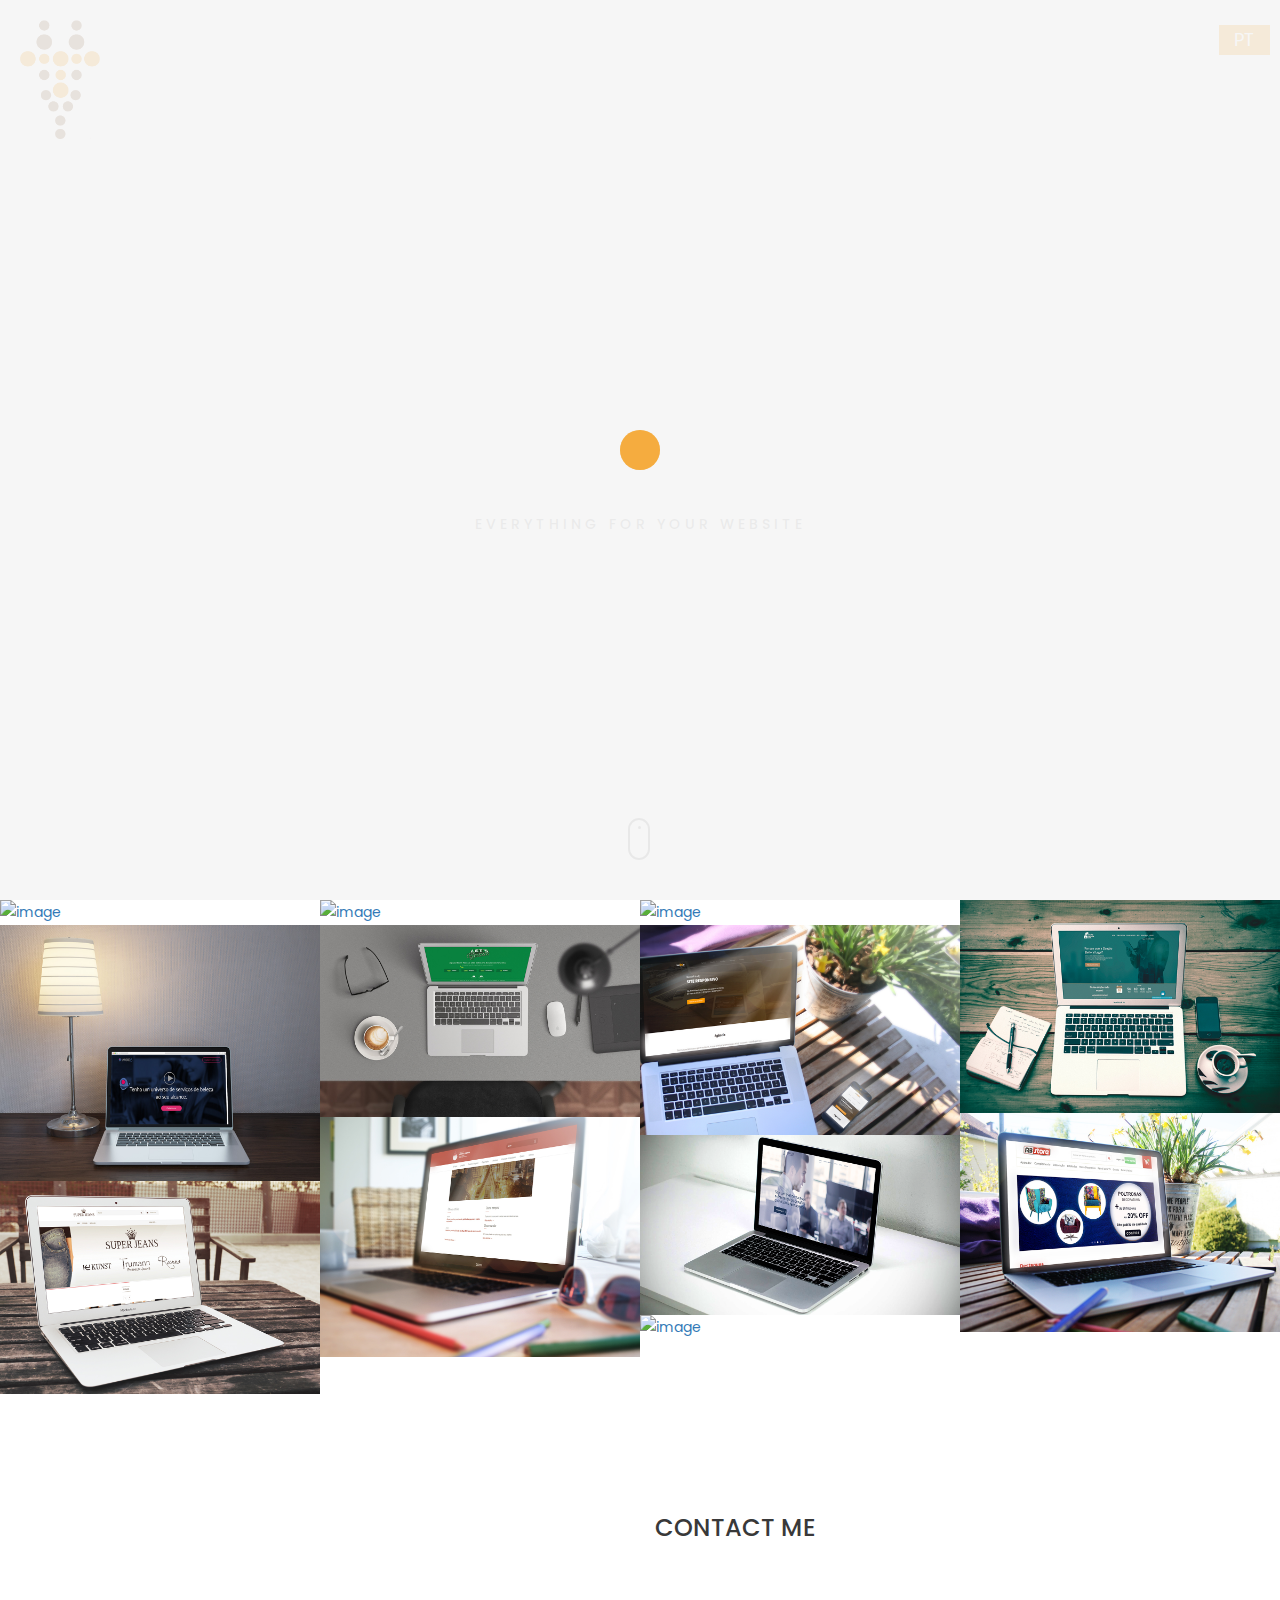
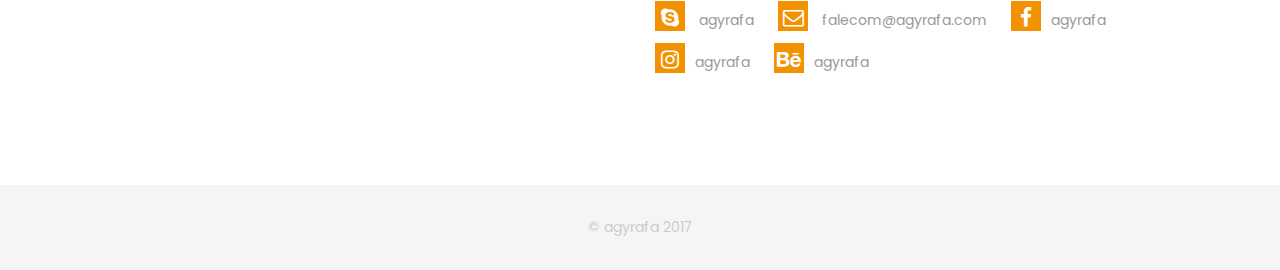
==== index.html @ a7c6eb03 "new template" ====
<!DOCTYPE html>
<html lang="en">

<head>
    <meta charset="utf-8">
    <meta http-equiv="X-UA-Compatible" content="IE=edge">
    <meta name="viewport" content="width=device-width, initial-scale=1">
    <!-- The above 3 meta tags *must* come first in the head; any other head content must come *after* these tags -->
    <title>Agyrafa Web Freelancer</title>
    <meta name="description" content="Trabalhei em agências digitais e fábricas de software pela região sul do país. E, em 2016, decidi me ocupar integralmente, como desenvolvedor web freelancer (front-end e back-end)."/>
    <meta name="keywords" content="web design, web development, freelancer, jobs, agências de publicidade, desenvolvedor front-end freelancer, front-end, css, html, css3, html5, back-end, javascript, jquery"/>
    <link rel="icon" href="img/logo_empresa.png" type="image/x-icon">

    <!-- Bootstrap -->
    <link href="css/bootstrap.min.css" rel="stylesheet">
    <link href="ionicons/css/font-awesome.min.css" rel="stylesheet">

    <!-- main css -->
    <link href="css/style.css" rel="stylesheet">


    <!-- modernizr -->
    <script src="js/modernizr.js"></script>

    <!-- HTML5 shim and Respond.js for IE8 support of HTML5 elements and media queries -->
    <!-- WARNING: Respond.js doesn't work if you view the page via file:// -->
    <!--[if lt IE 9]>
      <script src="https://oss.maxcdn.com/html5shiv/3.7.2/html5shiv.min.js"></script>
      <script src="https://oss.maxcdn.com/respond/1.4.2/respond.min.js"></script>
    <![endif]-->
</head>

<body>

    <!-- Preloader -->
    <div id="preloader">
        <div class="pre-container">
            <div class="spinner">
                <div class="double-bounce1"></div>
                <div class="double-bounce2"></div>
            </div>
        </div>
    </div>
    <!-- end Preloader -->

    <div class="container-fluid">
        <!-- box header -->
        <header class="box-header">
            <div class="box-logo">
                <a href="index.html"><img src="img/logo_empresa.png" width="80" alt="Logo"></a>
            </div>
            <!-- box-nav -->
            <a class="box-primary-nav-trigger" href="pt.html">
                PT
            </a>
            <!-- box-primary-nav-trigger -->
        </header>
        <!-- end box header -->

        <!-- box-intro -->
        <section class="box-intro">
            <div class="table-cell">
                <h1 class="box-headline letters rotate-2">
                    <span class="box-words-wrapper">
                        <b class="is-visible">design.</b>
                        <b>&nbsp;coding.</b>
                    </span>
		        </h1>
                <h5>Everything for your website</h5>
            </div>

            <div class="mouse">
                <div class="scroll"></div>
            </div>
        </section>
        <!-- end box-intro -->
    </div>

    <!-- portfolio div -->
    <div class="portfolio-div">
        <div class="portfolio">
            <div class="no-padding portfolio_container">
                <!-- single work -->
                <div class="col-md-3 col-sm-6 fashion logo">
                    <a href="http://luizvelloza.com.br" class="portfolio_item" target="_blank">
                        <img src="img/luiz_velloza.png" alt="image" class="img-responsive" />
                        <div class="portfolio_item_hover">
                            <div class="portfolio-border clearfix">
                                <div class="item_info">
                                    <span>Luiz Velloza</span>
                                    <em>Website</em>
                                </div>
                            </div>
                        </div>
                    </a>
                </div>
                <!-- end single work -->

                <!-- single work -->
                <div class="col-md-3 col-sm-6 ads graphics">
                    <a href="http://upenergy.com.br" class="portfolio_item" target="_blank">
                        <img src="img/upenergy.png" alt="image" class="img-responsive" />
                        <div class="portfolio_item_hover">
                            <div class="portfolio-border clearfix">
                                <div class="item_info">
                                    <span>UpEnergy</span>
                                    <em>Website</em>
                                </div>
                            </div>
                        </div>
                    </a>
                </div>
                <!-- end single work -->

                <!-- single work -->
                <div class="col-md-3 col-sm-6 ads graphics">
                   <a href="http://zevz.com.br/loja" class="portfolio_item" target="_blank">
                       <img src="img/zevz.png" alt="image" class="img-responsive" />
                       <div class="portfolio_item_hover">
                           <div class="portfolio-border clearfix">
                               <div class="item_info">
                                   <span>ZEVZ</span>
                                    <em>E-commerce</em>
                               </div>
                           </div>
                       </div>
                   </a>
               </div>
                <!-- end single work -->

                <!-- single work -->
                <div class="col-md-3 col-sm-6 ads graphics">
                    <a href="#" class="portfolio_item" target="_blank">
                        <img src="img/doacaoeleitoral.jpg" alt="image" class="img-responsive" />
                        <div class="portfolio_item_hover">
                            <div class="portfolio-border clearfix">
                                <div class="item_info">
                                    <span>Doação Eleitoral Legal</span>
                                    <em>Front-End</em>
                                </div>
                            </div>
                        </div>
                    </a>
                </div>
                <!-- end single work -->

                <!-- single work -->
                <div class="col-md-3 col-sm-6 ads graphics">
                    <a href="http://universob.com" class="portfolio_item" target="_blank">
                        <img src="img/universob.jpg" alt="image" class="img-responsive" />
                        <div class="portfolio_item_hover">
                            <div class="portfolio-border clearfix">
                                <div class="item_info">
                                    <span>Universo B</span>
                                    <em>Website</em>
                                </div>
                            </div>
                        </div>
                    </a>
                </div>
                <!-- end single work -->

                <!-- single work -->
                <div class="col-md-3 col-sm-6 graphics ads">
                    <a href="#" class="portfolio_item" target="_blank">
                        <img src="img/letsgreen.jpg" alt="image" class="img-responsive" />
                        <div class="portfolio_item_hover">
                            <div class="portfolio-border clearfix">
                                <div class="item_info">
                                    <span>Lets Green</span>
                                    <em>Front-End</em>
                                </div>
                            </div>
                        </div>
                    </a>
                </div>
                <!-- end single work -->

                <!-- single work -->
                <div class="col-md-3 col-sm-6 graphics ads">
                    <a href="https://webee.com.br/" class="portfolio_item" target="_blank">
                        <img src="img/webee.jpg" alt="image" class="img-responsive" />
                        <div class="portfolio_item_hover">
                            <div class="portfolio-border clearfix">
                                <div class="item_info">
                                    <span>Webee E-marketing</span>
                                    <em>Front-End</em>
                                </div>
                            </div>
                        </div>
                    </a>
                </div>
                <!-- end single work -->

                <!-- single work -->
                <div class="col-md-3 col-sm-6 graphics ads">
                    <a href="#" class="portfolio_item" target="_blank">
                        <img src="img/r3store.jpg" alt="image" class="img-responsive" />
                        <div class="portfolio_item_hover">
                            <div class="portfolio-border clearfix">
                                <div class="item_info">
                                    <span>R3 Store</span>
                                    <em>E-commerce</em>
                                </div>
                            </div>
                        </div>
                    </a>
                </div>
                <!-- end single work -->

                <!-- single work -->
                <div class="col-md-3 col-sm-6 ads graphics">
                    <a href="http://compralondrina.com.br" class="portfolio_item" target="_blank">
                        <img src="img/compralondrina.jpg" alt="image" class="img-responsive" />
                        <div class="portfolio_item_hover">
                            <div class="portfolio-border clearfix">
                                <div class="item_info">
                                    <span>Compra Londrina</span>
                                    <em>Front-End</em>
                                </div>
                            </div>
                        </div>
                    </a>
                </div>
                <!-- end single work -->

                <!-- single work -->
                <div class="col-md-3 col-sm-6 ads graphics">
                    <a href="http://www.azleadercoaching.com/" class="portfolio_item" target="_blank">
                        <img src="img/andreas.png" alt="image" class="img-responsive" />
                        <div class="portfolio_item_hover">
                            <div class="portfolio-border clearfix">
                                <div class="item_info">
                                    <span>Andreas Zehe</span>
                                    <em>Website</em>
                                </div>
                            </div>
                        </div>
                    </a>
                </div>
                <!-- end single work -->

                <!-- single work -->
                <div class="col-md-3 col-sm-6 ads graphics">
                    <a href="https://superjeans.com.br/" class="portfolio_item" target="_blank">
                        <img src="img/superjeans.jpg" alt="image" class="img-responsive" />
                        <div class="portfolio_item_hover">
                            <div class="portfolio-border clearfix">
                                <div class="item_info">
                                    <span>SuperJeans</span>
                                    <em>E-commerce</em>
                                </div>
                            </div>
                        </div>
                    </a>
                </div>
                <!-- end single work -->
                <!-- single work -->
                <div class="col-md-3 col-sm-6 ads graphics">
                    <a href="https://www.frozendiet.com.br/" class="portfolio_item" target="_blank">
                        <img src="img/frozendiet.png" alt="image" class="img-responsive" />
                        <div class="portfolio_item_hover">
                            <div class="portfolio-border clearfix">
                                <div class="item_info">
                                    <span>Frozen Diet</span>
                                    <em>E-commerce</em>
                                </div>
                            </div>
                        </div>
                    </a>
                </div>
                <!-- end single work -->
            </div>
            <!-- end portfolio_container -->
        </div>
        <!-- portfolio -->
    </div>
    <!-- end portfolio div -->
    <div class="container main-container">
        <div class="col-md-6">
            <!-- <form action="#" method="post">
                <div class="row">
                    <div class="col-md-6">
                        <div class="input-contact">
                            <input type="text" name="name">
                            <span>your name</span>
                        </div>
                    </div>
                    <div class="col-md-6">
                        <div class="input-contact">
                            <input type="text" name="email">
                            <span>your email</span>
                        </div>
                    </div>
                    <div class="col-md-12">
                        <div class="input-contact">
                            <input type="text" name="object">
                            <span>object</span>
                        </div>
                    </div>
                    <div class="col-md-12">
                        <div class="textarea-contact">
                            <textarea name="message"></textarea>
                            <span>message</span>
                        </div>
                    </div>
                    <div class="col-md-12">
                        <a href="#" class="btn btn-box">Send</a>
                    </div>
                </div>
            </form> -->
        </div>

        <div class="col-md-6">
            <h3 class="text-uppercase">Contact me</h3>
            <div class="h-30"></div>
            <div class="contact-info">
                <p><i class="fa fa-skype" aria-hidden="true"></i> agyrafa</p>
                <p><a href="mailto:falecom@agyrafa.com"><i class="fa fa-envelope-o" aria-hidden="true"></i> falecom@agyrafa.com</a></p>
                <p><a href="http://www.facebook.com/agyrafaweb"><i class="fa fa-facebook" aria-hidden="true"></i>agyrafa</a></p>
                <p><a href="http://instagram.com/agyrafa"><i class="fa fa-instagram" aria-hidden="true"></i>agyrafa</a></p>
                <p><a href="https://www.behance.net/agyrafa"><i class="fa fa-behance" aria-hidden="true"></i>agyrafa</a></p>
            </div>
        </div>


    </div>

    <!-- footer -->
    <footer>
        <div class="container-fluid">
            <p class="copyright">© agyrafa 2017</p>
            <!-- <ul class="box-primary-nav">
                <li class="box-social"><a href="http://www.facebook.com/agyrafaweb"><i class="fa fa-facebook" aria-hidden="true"></i></a></li>
                <li class="box-social"><a href="http://instagram.com/agyrafa"><i class="fa fa-instagram" aria-hidden="true"></i></a></li>
                <li class="box-social"><a href="https://www.behance.net/agyrafa"><i class="fa fa-behance" aria-hidden="true"></i></a></li>
            </ul> -->
        </div>
    </footer>
    <!-- end footer -->

    <!-- back to top -->
    <a href="#0" class="cd-top"><i class="fa fa-arrow-up" aria-hidden="true"></i></a>
    <!-- end back to top -->



    <!-- jQuery -->
    <script src="js/jquery-2.1.1.js"></script>
    <!--  plugins -->
    <script src="js/bootstrap.min.js"></script>
    <script src="js/menu.js"></script>
    <script src="js/animated-headline.js"></script>
    <script src="js/isotope.pkgd.min.js"></script>


    <!--  custom script -->
    <script src="js/custom.js"></script>

</body>

</html>
---- css/style.css ----
/*
* Box Theme
* Created by : Ahmed Eissa
* website : www.ahmedessa.net
* behance : https://www.behance.net/3essa
*/


/* Table of Content
==================================================
	- Google fonts & font family -
	- General -
    - typography -
    - Preloader -
	- Header -
    - box intro section -
    - Portfoilo section -
    - Footer -
    - About page -
    - Services page -
    - contact page -
    - Portfolio single page -
    - Responsive media queries -
*/


/* Google fonts & font family
==================================================*/

@import url(https://fonts.googleapis.com/css?family=Poppins:400,500,600,700);

/* General
==================================================*/

html,
body {
    height: 100%;
    font-family: 'Poppins', sans-serif;
    line-height: 1.8;
    color: #999
}

.portfolio_item:hover {
    cursor: pointer;
}

.no-padding {
    padding-left: 0;
    padding-right: 0;
}

.no-padding [class^="col-"] {
    padding-left: 0;
    padding-right: 0;
}

.main-container {
    padding: 100px 0;
}

.center {
    text-align: center;
}

a {
    -webkit-transition: all .3s;
    transition: all .3s
}

.uppercase {
    text-transform: uppercase;
}

.h-30 {
    height: 30px
}

.h-10 {
    height: 10px
}

.color {
    color: #ffbf00;
    font-size: 11px;
}


/* typography
==================================================*/

h1 {
    color: #393939;
    font-size: 60px;
    text-transform: uppercase;
}

h3 {
    color: #393939;
}

h5 {
    color: #ffbf00;
}


/* preloader
==================================================*/

#preloader {
    position: fixed;
    top: 0;
    left: 0;
    right: 0;
    bottom: 0;
    background-color: #f5f5f5;
    /* change if the mask should be a color other than white */
    z-index: 1000;
    /* makes sure it stays on top */
}

.pre-container {
    position: absolute;
    left: 50%;
    top: 50%;
    bottom: auto;
    right: auto;
    -webkit-transform: translateX(-50%) translateY(-50%);
    transform: translateX(-50%) translateY(-50%);
    text-align: center;
}

.spinner {
    width: 40px;
    height: 40px;
    position: relative;
    margin: 100px auto;
}

.double-bounce1,
.double-bounce2 {
    width: 100%;
    height: 100%;
    border-radius: 50%;
    background-color: #F39200;
    opacity: 0.6;
    position: absolute;
    top: 0;
    left: 0;
    -webkit-animation: bounce 2.0s infinite ease-in-out;
    animation: bounce 2.0s infinite ease-in-out;
}

.double-bounce2 {
    -webkit-animation-delay: -1.0s;
    animation-delay: -1.0s;
}

@-webkit-keyframes bounce {
    0%,
    100% {
        -webkit-transform: scale(0.0)
    }
    50% {
        -webkit-transform: scale(1.0)
    }
}

@keyframes bounce {
    0%,
    100% {
        transform: scale(0.0);
        -webkit-transform: scale(0.0);
    }
    50% {
        transform: scale(1.0);
        -webkit-transform: scale(1.0);
    }
}


/* headr
==================================================*/

.box-header {
    position: absolute;
    top: 0;
    left: 0;
    background: rgba(255, 255, 255, 0.95);
    height: 50px;
    width: 100%;
    z-index: 3;
    box-shadow: 0 1px 2px rgba(0, 0, 0, 0.3);
    -webkit-font-smoothing: antialiased;
    -moz-osx-font-smoothing: grayscale;
}

.box-header {
    height: 80px;
    background: transparent;
    box-shadow: none;
}

.box-header {
    -webkit-transition: background-color 0.3s;
    transition: background-color 0.3s;
    -webkit-transform: translate3d(0, 0, 0);
    transform: translate3d(0, 0, 0);
    -webkit-backface-visibility: hidden;
    backface-visibility: hidden;
    position: absolute;
}

.box-header.is-fixed {
    position: absolute;
    top: -80px;
    background-color: rgba(255, 255, 255, 0.96);
    -webkit-transition: -webkit-transform 0.3s;
    transition: -webkit-transform 0.3s;
    transition: transform 0.3s;
    transition: transform 0.3s, -webkit-transform 0.3s;
}

.box-header.is-visible {
    -webkit-transform: translate3d(0, 100%, 0);
    transform: translate3d(0, 100%, 0);
}

.box-header.menu-is-open {
    background-color: rgba(255, 255, 255, 0.96);
}

.box-logo {
    display: block;
    padding: 20px;
}

.box-primary-nav-trigger {
    position: absolute;
    right: 0;
    top: 0;
    height: 100%;
    width: 50px;
    background-color: #fff;
    color: #999;
    font-size: 18px;
}

.box-primary-nav-trigger .box-menu-text {
    color: #393939;
    text-transform: uppercase;
    font-weight: 700;
    display: none;
}

.box-primary-nav-trigger .box-menu-icon {
    display: inline-block;
    position: absolute;
    left: 50%;
    top: 50%;
    bottom: auto;
    right: auto;
    -webkit-transform: translateX(-50%) translateY(-50%);
    transform: translateX(-50%) translateY(-50%);
    width: 18px;
    height: 2px;
    background-color: #393939;
    -webkit-transition: background-color 0.3s;
    transition: background-color 0.3s;
    list-style: none;
}

.box-primary-nav-trigger .box-menu-icon::before,
.box-primary-nav-trigger .box-menu-icon:after {
    content: '';
    width: 100%;
    height: 100%;
    position: absolute;
    background-color: #393939;
    right: 0;
    -webkit-transition: -webkit-transform .3s, top .3s, background-color 0s;
    -webkit-transition: top .3s, background-color 0s, -webkit-transform .3s;
    transition: top .3s, background-color 0s, -webkit-transform .3s;
    transition: transform .3s, top .3s, background-color 0s;
    transition: transform .3s, top .3s, background-color 0s, -webkit-transform .3s;
}

.box-primary-nav-trigger .box-menu-icon::before {
    top: -5px;
}

.box-primary-nav-trigger .box-menu-icon::after {
    top: 5px;
}

.box-primary-nav-trigger .box-menu-icon.is-clicked {
    background-color: rgba(255, 255, 255, 0);
}

.box-primary-nav-trigger .box-menu-icon.is-clicked::before,
.box-primary-nav-trigger .box-menu-icon.is-clicked::after {
    background-color: 393939;
}

.box-primary-nav-trigger .box-menu-icon.is-clicked::before {
    top: 0;
    -webkit-transform: rotate(135deg);
    transform: rotate(135deg);
}

.box-primary-nav-trigger .box-menu-icon.is-clicked::after {
    top: 0;
    -webkit-transform: rotate(225deg);
    transform: rotate(225deg);
}

.box-primary-nav-trigger {
    width: auto;
    /* padding-left: 1em; */
    background-color: #F39200;
    height: 30px;
    padding: 0 15px;
    line-height: 30px;
    /* width: 50px; */
    right: 10px;
    top: 50%;
    color: white;
    bottom: auto;
    -webkit-transform: translateY(-50%);
    transform: translateY(-50%);
    transition: all .4s;
    display: block;
}
.box-primary-nav-trigger:hover {
    color: white;
    cursor: pointer;
    text-decoration: none;
    background-color: #7E4F25;
}

.box-primary-nav-trigger .box-menu-text {
    display: inline-block;
}

.box-primary-nav-trigger .box-menu-icon {
    left: auto;
    right: 1em;
    -webkit-transform: translateX(0) translateY(-50%);
    transform: translateX(0) translateY(-50%);
}

.box-primary-nav {
    left: 0;
    top: 0;
    height: 100%;
    width: 100%;
    z-index: 2;
    text-align: center;
    -webkit-backface-visibility: hidden;
    backface-visibility: hidden;
    overflow: auto;
    -webkit-transition-duration: 0.4s;
    transition-duration: 0.4s;
    list-style: none;
}

.box-primary-nav li {
    font-size: 22px;
    font-size: 1.375rem;
    font-weight: 300;
    -webkit-font-smoothing: antialiased;
    -moz-osx-font-smoothing: grayscale;
    margin: .2em 0;
    text-transform: capitalize;
}

.box-primary-nav a {
    display: inline-block;
    padding: .4em 1em;
    border-radius: 0.25em;
    -webkit-transition: all 0.2s;
    transition: all 0.2s;
    color: #fff;
    text-decoration: none;
    font-weight: bold;
}
.box-primary-nav a:focus {
    outline: none;
}

.no-touch .box-primary-nav a:hover {
    text-decoration: none;
    color: #ddd;
}

.box-primary-nav .box-label {
    color: #ffbf00;
    text-transform: uppercase;
    font-weight: 700;
    font-size: 17px;
    margin: 2.4em 0 .8em;
}

.box-primary-nav .box-social {
    display: inline-block;
    margin: 10px .4em;
}

.box-primary-nav .box-social a {
    width: 30px;
    height: 30px;
    padding: 0;
    font-size: 30px
}

.box-primary-nav.is-visible {
    -webkit-transform: translateY(0);
    transform: translateY(0);
}


.box-primary-nav li {
    font-size: 18px;
}
.box-primary-nav li a i:before{
    color:#ffbf00 ;
}


/* box-intro
==================================================*/

.box-intro {
    text-align: center;
    display: table;
    height: 100vh;
    width: 100%;
}

.box-intro .table-cell {
    display: table-cell;
    vertical-align: middle;
}

.box-intro em {
    font-style: normal;
    text-transform: uppercase
}

b i:last-child {
    color: #F39200 !important;
}

.box-intro h5 {
    letter-spacing: 4px;
    text-transform: uppercase;
    color: #999;
    line-height: 1.7
}


/* mouse effect */

.mouse {
    position: absolute;
    width: 22px;
    height: 42px;
    bottom: 40px;
    left: 50%;
    margin-left: -12px;
    border-radius: 15px;
    border: 2px solid #888;
    -webkit-animation: intro 1s;
    animation: intro 1s;
}

.scroll {
    display: block;
    width: 3px;
    height: 3px;
    margin: 6px auto;
    border-radius: 4px;
    background: #888;
    -webkit-animation: finger 2s infinite;
    animation: finger 2s infinite;
}

@-webkit-keyframes intro {
    0% {
        opacity: 0;
        -webkit-transform: translateY(40px);
        transform: translateY(40px);
    }
    100% {
        opacity: 1;
        -webkit-transform: translateY(0);
        transform: translateY(0);
    }
}

@keyframes intro {
    0% {
        opacity: 0;
        -webkit-transform: translateY(40px);
        transform: translateY(40px);
    }
    100% {
        opacity: 1;
        -webkit-transform: translateY(0);
        transform: translateY(0);
    }
}

@-webkit-keyframes finger {
    0% {
        opacity: 1;
    }
    100% {
        opacity: 0;
        -webkit-transform: translateY(20px);
        transform: translateY(20px);
    }
}

@keyframes finger {
    0% {
        opacity: 1;
    }
    100% {
        opacity: 0;
        -webkit-transform: translateY(20px);
        transform: translateY(20px);
    }
}


/* text rotate */

.box-headline {
    font-size: 130px;
    line-height: 1.0;
}

.box-words-wrapper {
    display: inline-block;
    position: relative;
}

.box-words-wrapper b {
    display: inline-block;
    position: absolute;
    white-space: nowrap;
    left: 0;
    top: 0;
}

.box-words-wrapper b.is-visible {
    position: relative;
}

.no-js .box-words-wrapper b {
    opacity: 0;
}

.no-js .box-words-wrapper b.is-visible {
    opacity: 1;
}

.box-headline.rotate-2 .box-words-wrapper {
    -webkit-perspective: 300px;
    perspective: 300px;
}

.box-headline.rotate-2 i,
.box-headline.rotate-2 em {
    display: inline-block;
    -webkit-backface-visibility: hidden;
    backface-visibility: hidden;
}

.box-headline.rotate-2 b {
    opacity: 0;
}

.box-headline.rotate-2 i {
    -webkit-transform-style: preserve-3d;
    transform-style: preserve-3d;
    -webkit-transform: translateZ(-20px) rotateX(90deg);
    transform: translateZ(-20px) rotateX(90deg);
    opacity: 0;
}

.is-visible .box-headline.rotate-2 i {
    opacity: 1;
}

.box-headline.rotate-2 i.in {
    -webkit-animation: box-rotate-2-in 0.4s forwards;
    animation: box-rotate-2-in 0.4s forwards;
}

.box-headline.rotate-2 i.out {
    -webkit-animation: box-rotate-2-out 0.4s forwards;
    animation: box-rotate-2-out 0.4s forwards;
}

.box-headline.rotate-2 em {
    -webkit-transform: translateZ(20px);
    transform: translateZ(20px);
}

.no-csstransitions .box-headline.rotate-2 i {
    -webkit-transform: rotateX(0deg);
    transform: rotateX(0deg);
    opacity: 0;
}

.no-csstransitions .box-headline.rotate-2 i em {
    -webkit-transform: scale(1);
    transform: scale(1);
}

.no-csstransitions .box-headline.rotate-2 .is-visible i {
    opacity: 1;
}

@-webkit-keyframes box-rotate-2-in {
    0% {
        opacity: 0;
        -webkit-transform: translateZ(-20px) rotateX(90deg);
    }
    60% {
        opacity: 1;
        -webkit-transform: translateZ(-20px) rotateX(-10deg);
    }
    100% {
        opacity: 1;
        -webkit-transform: translateZ(-20px) rotateX(0deg);
    }
}

@keyframes box-rotate-2-in {
    0% {
        opacity: 0;
        -webkit-transform: translateZ(-20px) rotateX(90deg);
        transform: translateZ(-20px) rotateX(90deg);
    }
    60% {
        opacity: 1;
        -webkit-transform: translateZ(-20px) rotateX(-10deg);
        transform: translateZ(-20px) rotateX(-10deg);
    }
    100% {
        opacity: 1;
        -webkit-transform: translateZ(-20px) rotateX(0deg);
        transform: translateZ(-20px) rotateX(0deg);
    }
}

@-webkit-keyframes box-rotate-2-out {
    0% {
        opacity: 1;
        -webkit-transform: translateZ(-20px) rotateX(0);
    }
    60% {
        opacity: 0;
        -webkit-transform: translateZ(-20px) rotateX(-100deg);
    }
    100% {
        opacity: 0;
        -webkit-transform: translateZ(-20px) rotateX(-90deg);
    }
}

@keyframes box-rotate-2-out {
    0% {
        opacity: 1;
        -webkit-transform: translateZ(-20px) rotateX(0);
        transform: translateZ(-20px) rotateX(0);
    }
    60% {
        opacity: 0;
        -webkit-transform: translateZ(-20px) rotateX(-100deg);
        transform: translateZ(-20px) rotateX(-100deg);
    }
    100% {
        opacity: 0;
        -webkit-transform: translateZ(-20px) rotateX(-90deg);
        transform: translateZ(-20px) rotateX(-90deg);
    }
}


/* portfolio section
==================================================*/

.portfolio .categories-grid span {
    font-size: 30px;
    margin-bottom: 30px;
    display: inline-block;
}

.portfolio .categories-grid .categories ul li {
    list-style: none;
    margin: 20px 0;
}

.portfolio .categories-grid .categories ul li a {
    display: inline-block;
    color: #60606e;
    padding: 0 10px;
    margin: 0 10px;
    -webkit-transition: all .2s ease-in-out .2s;
    transition: all .2s ease-in-out .2s;
}

.portfolio .categories-grid .categories ul li a:hover,
.portfolio .categories-grid .categories ul li a:focus {
    text-decoration: none;
}

.portfolio .categories-grid .categories ul li a.active {
    margin-left: 0;
    background-color: #ffbf00;
    padding: 0px 20px;
    color: white;
    border-radius: 25px;
    text-decoration: none;
}

.portfolio_filter {
    padding-left: 0;
}

.portfolio_item {
    position: relative;
    overflow: hidden;
    display: block;
}

.portfolio_item .portfolio_item_hover {
    position: absolute;
    top: 0px;
    left: 0px;
    height: 100%;
    width: 100%;
    background-color: rgba(0, 0, 0, .8);
    -webkit-transform: translate(-100%);
    transform: translate(-100%);
    opacity: 0;
    -webkit-transition: all .2s ease-in-out;
    transition: all .2s ease-in-out;
}

.portfolio_item .portfolio_item_hover .item_info {
    text-align: center;
    position: absolute;
    top: 50%;
    left: 50%;
    -webkit-transform: translate(-50%, -50%);
    transform: translate(-50%, -50%);
    padding: 10px;
    width: 100%;
    font-weight: bold;
}

.portfolio_item .portfolio_item_hover .item_info span {
    display: block;
    color: #fff;
    font-size: 18px;
    -webkit-transform: translateX(-100px);
    transform: translateX(-100px);
    -webkit-transition: all .2s ease-in-out .2s;
    transition: all .2s ease-in-out .2s;
    opacity: 0;
}

.portfolio_item .portfolio_item_hover .item_info em {
    font-style: normal;
    display: inline-block;
    background-color: #F39200;
    padding: 5px 20px;
    border-radius: 25px;
    color: #e3e3e3;
    margin-top: 10px;
    -webkit-transform: translateX(-100px);
    transform: translateX(-100px);
    -webkit-transition: all .3s ease-in-out .3s;
    transition: all .3s ease-in-out .3s;
    opacity: 0;
    font-size: 10px;
    letter-spacing: 2px;
}

.portfolio_item:hover .portfolio_item_hover {
    opacity: 1;
    -webkit-transform: translateX(0);
    transform: translateX(0);
}

.portfolio_item:hover .item_info em,
.portfolio_item:hover .item_info span {
    opacity: 1;
    -webkit-transform: translateX(0);
    transform: translateX(0);
}

.portfolio .categories-grid .categories ul li {
    float: left;
}

.portfolio .categories-grid .categories ul li a {
    padding: 0 10px;
    -webkit-transition: all .2s ease-in-out .2s;
    transition: all .2s ease-in-out .2s;
}

.portfolio_filter {
    padding-left: 0;
    display: inline-block;
    margin: 0 auto;
    text-align: center;
    margin-bottom: 50px;
}

.portfolio-inner {
    padding-bottom: 0 !important;
    padding-top: 55px;
}


/* footer
==================================================*/

footer {
    padding: 30px 0;
    text-align: center;
    background: #f5f5f5
}

.copyright {
    color: #ccc;
    margin-bottom: 0;
}

footer img {
    margin: 0 auto;
}


/* backto top
==================================================*/

.cd-top {
    display: inline-block;
    height: 40px;
    width: 40px;
    position: fixed;
    bottom: 20px;
    line-height: 40px;
    font-size: 20px;
    right: 10px;
    text-align: center;
    color: #fff;
    background: rgba(243, 146, 0, 0.8);
    visibility: hidden;
    opacity: 0;
    -webkit-transition: opacity .3s 0s, visibility 0s .3s;
    transition: opacity .3s 0s, visibility 0s .3s;
}

.cd-top.cd-is-visible,
.cd-top.cd-fade-out,
.no-touch .cd-top:hover {
    -webkit-transition: opacity .3s 0s, visibility 0s 0s;
    transition: opacity .3s 0s, visibility 0s 0s;
}

.cd-top.cd-is-visible {
    /* the button becomes visible */
    visibility: visible;
    opacity: 1;
}

.cd-top.cd-fade-out {
    opacity: .5;
}

.no-touch .cd-top:hover,
.no-touch .cd-top:focus {
    background-color: #F39200;
    opacity: 1;
    color: #fff;
}


/* About page
==================================================*/

.top-bar {
    color: #333;
    padding: 150px 0 150px;
    background: -webkit-linear-gradient( rgba(255, 255, 255, .8), rgba(255, 255, 255, .8)), url(../img/01.jpg);
    background: linear-gradient( rgba(255, 255, 255, .8), rgba(255, 255, 255, .8)), url(../img/01.jpg);
    background-size: cover;
    background-attachment: fixed;
    background-position: center center;
    text-align: center;
}

.top-bar h1 {
    font-size: 60px;
    text-transform: uppercase;
    font-weight: 700;
    color: #999;
    line-height: 50px;
}

.top-bar p {
    font-size: 15px;
    text-transform: uppercase;
    font-weight: 500;
    color: #777;
}

.top-bar p a {
    color: #777;
}

.top-bar p a:hover,
.top-bar p a:focus {
    color: #555;
    text-decoration: none;
}

.social-ul {
    list-style: none;
    display: inline-block;
    padding-left: 0;
}

.social-ul li {
    margin: 0 10px;
    float: left;
}

.social-ul li a {
    font-size: 25px;
    color: #555;
    -webkit-transition: all .3s;
    transition: all .3s;
}

.social-ul li a:hover {
    color: #888;
}


/* Services page
==================================================*/

.size-50 {
    font-size: 50px;
}

.service-box {
    margin-bottom: 30px;
}

.service-box h3 {
    margin-top: 0;
}


/* contact page
==================================================*/

.details-text i {
    margin-right: 10px;
}

.textarea-contact {
    height: 200px;
    width: 100%;
    border: solid 1px rgba(0, 0, 0, .1);
    position: relative;
}

.textarea-contact textarea {
    height: 100%;
    width: 100%;
    border: 0;
    padding: 20px;
    background-color: transparent;
    float: left;
    z-index: 2;
    font-size: 14px;
    color: #9a9a9a;
    resize: none;
}

.textarea-contact > span {
    position: absolute;
    top: 20px;
    left: 20px;
    -webkit-transform: translateY(-50%);
    transform: translateY(-50%);
    font-size: 12px;
    text-transform: uppercase;
    color: #cdcdcd;
    -webkit-transition: all .2s ease-in-out;
    transition: all .2s ease-in-out;
    z-index: 1;
}

.input-contact {
    height: 40px;
    width: 100%;
    border: solid 1px rgba(0, 0, 0, .1);
    position: relative;
    margin-bottom: 30px;
}

.input-contact input[type="text"] {
    height: 100%;
    width: 100%;
    border: 0;
    padding: 0 20px;
    float: left;
    position: relative;
    background-color: transparent;
    z-index: 2;
    font-size: 14px;
    color: #9a9a9a;
}

.input-contact > span {
    position: absolute;
    top: 50%;
    left: 20px;
    -webkit-transform: translateY(-50%);
    transform: translateY(-50%);
    font-size: 12px;
    text-transform: uppercase;
    color: #cdcdcd;
    -webkit-transition: all .2s ease-in-out;
    transition: all .2s ease-in-out;
    z-index: 1;
}

.input-contact > span.active,
.textarea-contact > span.active {
    color: #ffbf00;
    font-size: 10px;
    top: 0px;
    left: 5px;
    background-color: #fff;
    padding: 5px
}

input:focus,
textarea:focus {
    outline: none;
}

.contact-info {
    margin-top: 20px;
}

.contact-info i {
    height: 30px;
    width: 30px;
    display: inline-block;
    background: #F39200;
    text-align: center;
    line-height: 33px;
    margin-right: 10px;
    color: #fff;
    font-size: 21px;
}

.contact-info p {
    display: inline-block;
    margin-right: 20px;
}
.contact-info p a {
    color: #999;
}
.contact-info p a:hover {
    cursor: pointer;
}
.btn-box {
    background: #ffbf00;
    padding: 10px 50px;
    border-radius: 0;
    color: #fff;
    margin-top: 20px;
    text-transform: uppercase;
    letter-spacing: 2px;
    font-weight: 500;
}

.btn-box:hover,
.btn-box:focus {
    background: #F5B700;
    color: #fff;
}


/* single project page
==================================================*/

.cat-ul {
    padding-left: 0;
    list-style: none
}

.cat-ul li i {
    margin-right: 10px;
    color: #ffbf00;
}

.icons {

}


/* Responsive media queries
==================================================*/

@media (max-width: 991px) {
    .portfolio .categories-grid span {
        margin-bottom: 0;
        text-align: center;
        width: 100%;
    }
    .portfolio .categories-grid .categories ul li {
        text-align: center;
    }
    .portfolio .categories-grid .categories ul li a {
        margin-left: 0;
    }
    .col-md-6 h3 {
        margin-top: 30px;
    }
}

@media only screen and (max-width: 670px) {
    .box-headline {
        font-size: 100px;
    }
    .box-intro h5 {
        font-size: 12px;
    }
    .box-primary-nav a {
        padding: 5px 1em;
        font-size: 14px;
    }
    .box-primary-nav {
        padding: 80px 0 0;
    }
    .box-primary-nav .box-social a {
        font-size: 23px;
    }
    .top-bar h1 {
        font-size: 40px;
        line-height: 30px;
    }
    .portfolio .categories-grid .categories ul li {
        float: none;
    }
}

@media only screen and (max-width: 520px) {
    .box-headline {
        font-size: 80px;
    }
    .box-intro h5 {
        font-size: 12px;
    }
    .main-container {
        padding: 50px 0;
    }
}

@media only screen and (max-width: 420px) {
    .box-headline {
        font-size: 50px;
    }
    .box-intro h5 {
        font-size: 12px;
    }
    .top-bar h1 {
        font-size: 30px;
        line-height: 30px;
    }
}
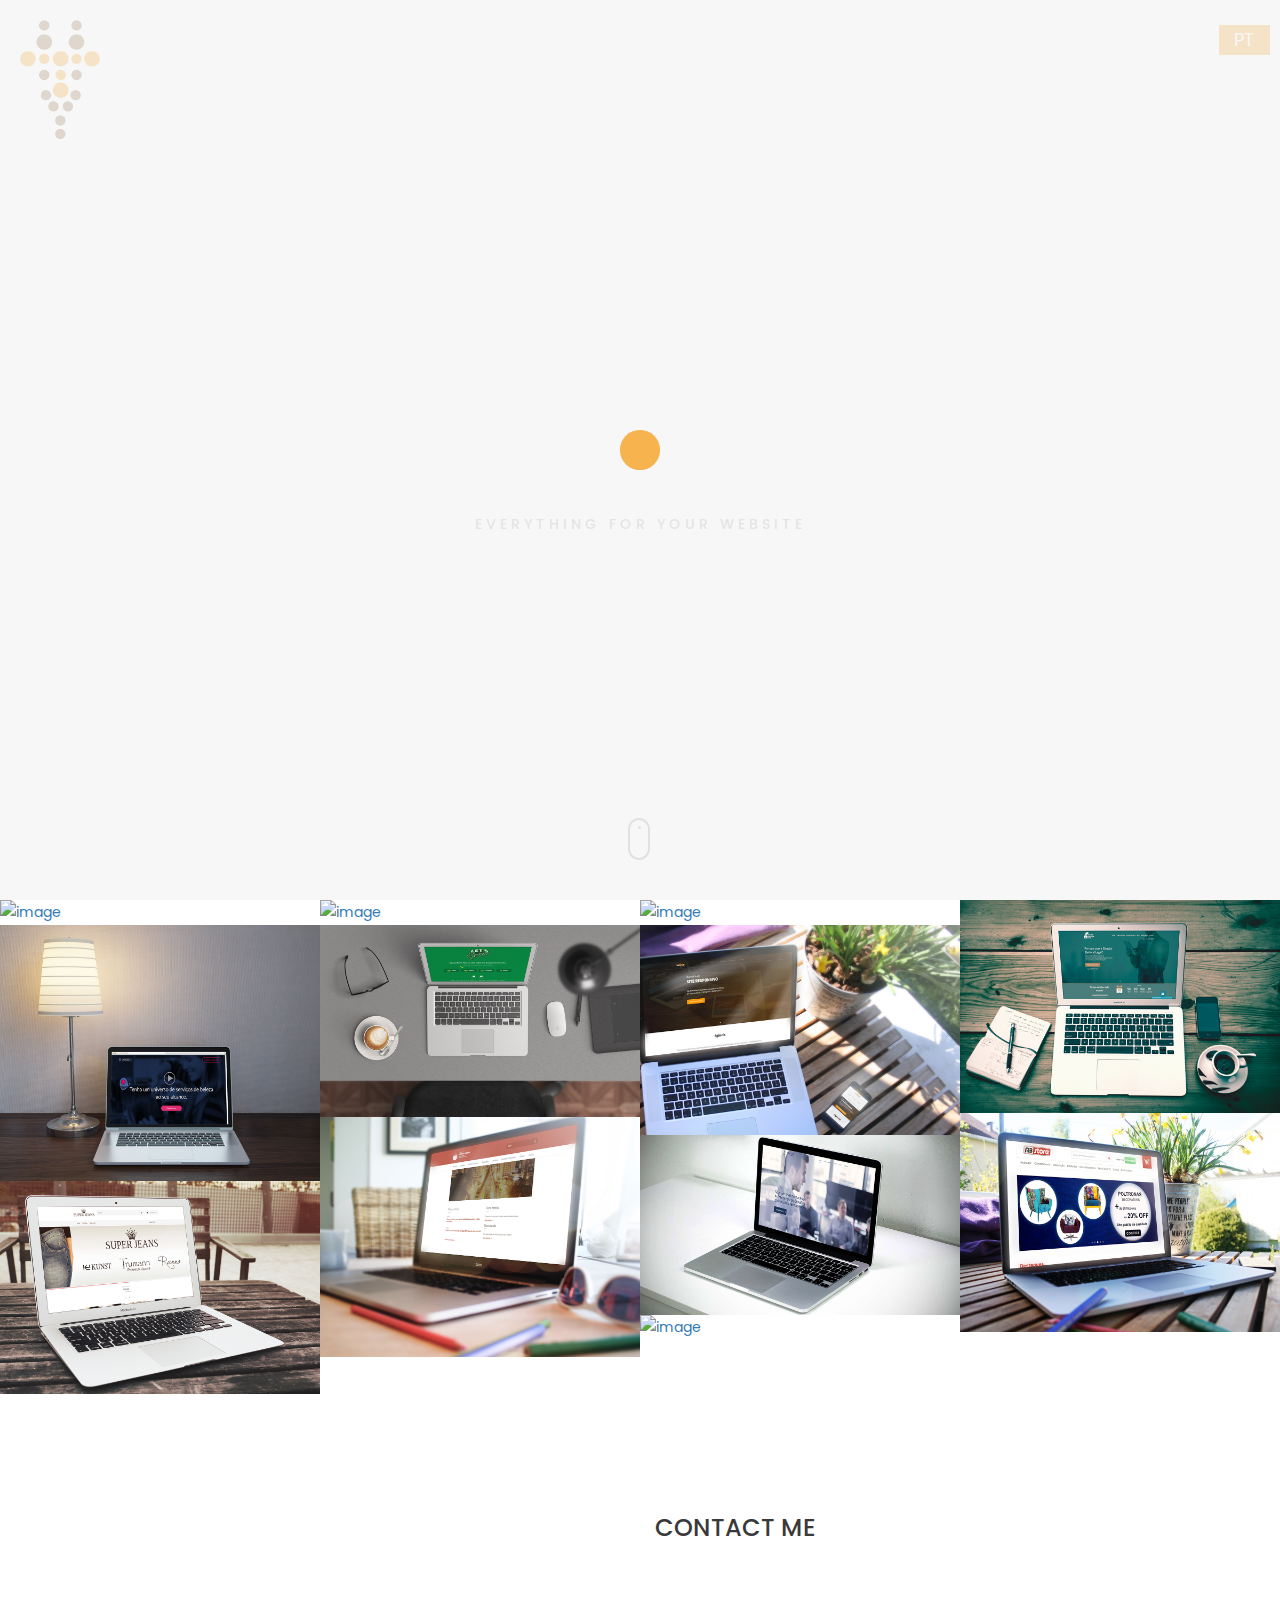
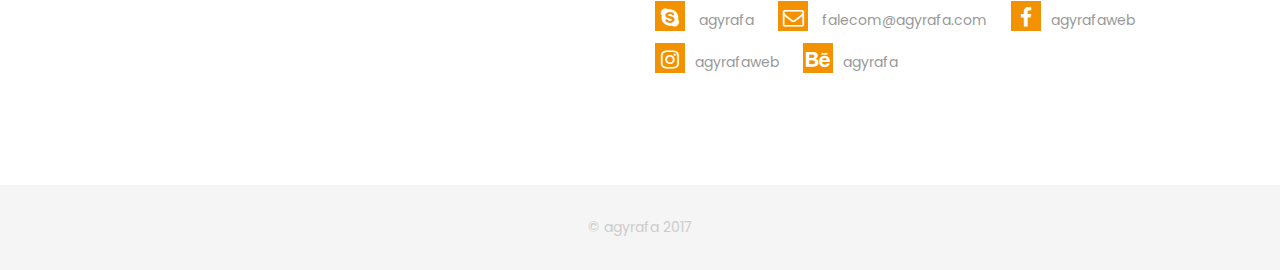
==== commit dd4b3fad: "Update index.html" ====
--- a/index.html
+++ b/index.html
@@ -317,8 +317,8 @@
             <div class="contact-info">
                 <p><i class="fa fa-skype" aria-hidden="true"></i> agyrafa</p>
                 <p><a href="mailto:falecom@agyrafa.com"><i class="fa fa-envelope-o" aria-hidden="true"></i> falecom@agyrafa.com</a></p>
-                <p><a href="http://www.facebook.com/agyrafaweb"><i class="fa fa-facebook" aria-hidden="true"></i>agyrafa</a></p>
-                <p><a href="http://instagram.com/agyrafa"><i class="fa fa-instagram" aria-hidden="true"></i>agyrafa</a></p>
+                <p><a href="http://www.facebook.com/agyrafaweb"><i class="fa fa-facebook" aria-hidden="true"></i>agyrafaweb</a></p>
+                <p><a href="http://instagram.com/agyrafaweb"><i class="fa fa-instagram" aria-hidden="true"></i>agyrafaweb</a></p>
                 <p><a href="https://www.behance.net/agyrafa"><i class="fa fa-behance" aria-hidden="true"></i>agyrafa</a></p>
             </div>
         </div>
@@ -359,4 +359,4 @@
 
 </body>
 
-</html>+</html>
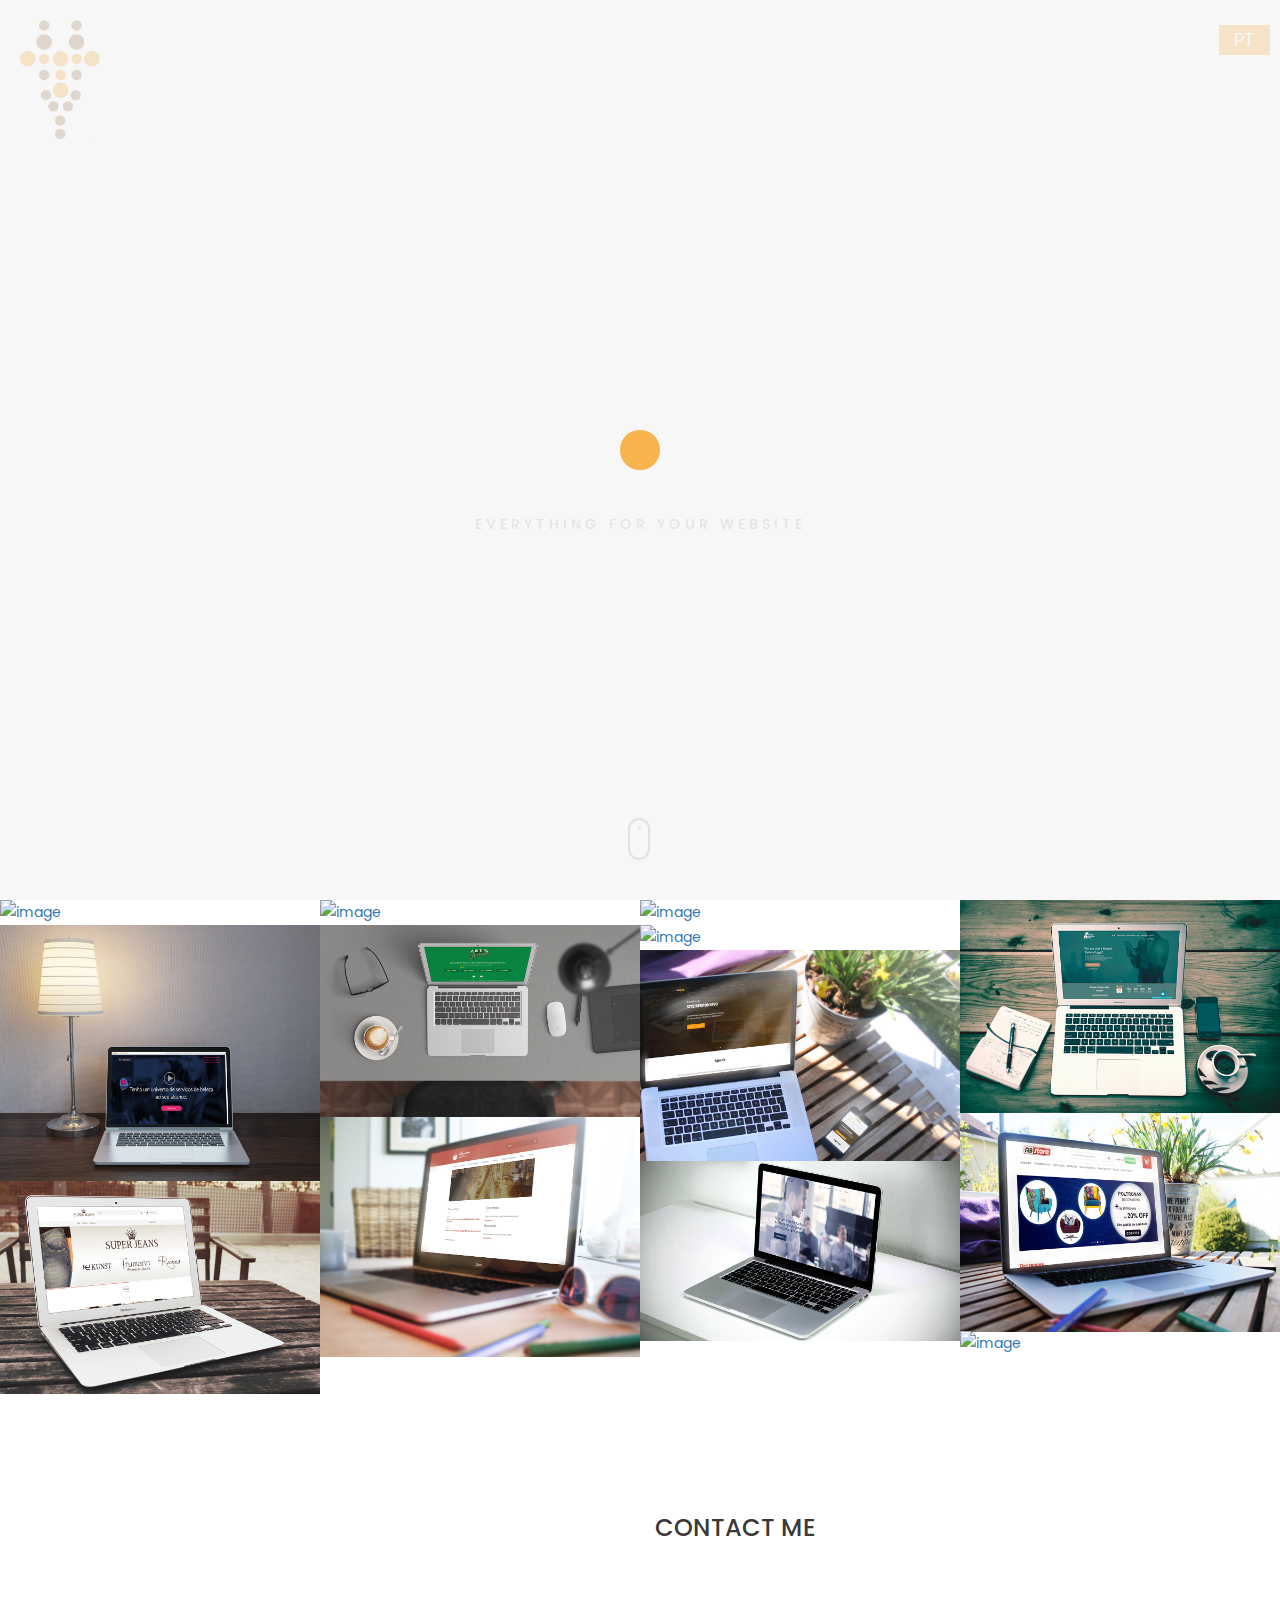
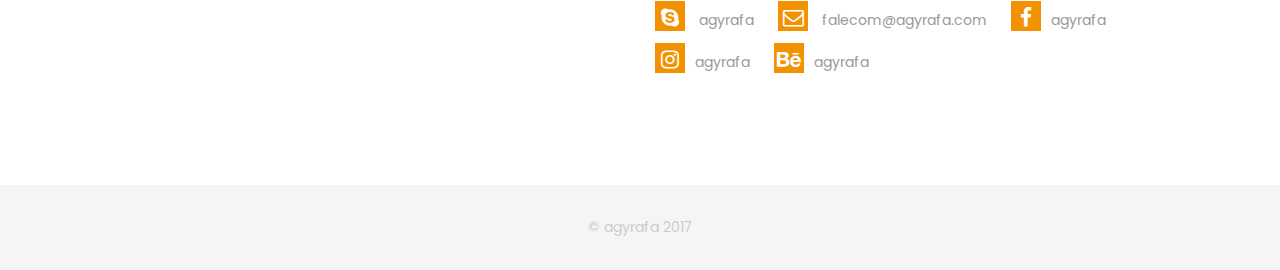
==== commit e04bf48b: "add gualberto" ====
--- a/index.html
+++ b/index.html
@@ -178,6 +178,22 @@
 
                 <!-- single work -->
                 <div class="col-md-3 col-sm-6 graphics ads">
+                    <a href="http://mestregualberto.com" class="portfolio_item" target="_blank">
+                        <img src="img/gualberto.png" alt="image" class="img-responsive" />
+                        <div class="portfolio_item_hover">
+                            <div class="portfolio-border clearfix">
+                                <div class="item_info">
+                                    <span>Mestre Gualberto</span>
+                                    <em>Website</em>
+                                </div>
+                            </div>
+                        </div>
+                    </a>
+                </div>
+                <!-- end single work -->
+
+                <!-- single work -->
+                <div class="col-md-3 col-sm-6 graphics ads">
                     <a href="https://webee.com.br/" class="portfolio_item" target="_blank">
                         <img src="img/webee.jpg" alt="image" class="img-responsive" />
                         <div class="portfolio_item_hover">
@@ -317,8 +333,8 @@
             <div class="contact-info">
                 <p><i class="fa fa-skype" aria-hidden="true"></i> agyrafa</p>
                 <p><a href="mailto:falecom@agyrafa.com"><i class="fa fa-envelope-o" aria-hidden="true"></i> falecom@agyrafa.com</a></p>
-                <p><a href="http://www.facebook.com/agyrafaweb"><i class="fa fa-facebook" aria-hidden="true"></i>agyrafaweb</a></p>
-                <p><a href="http://instagram.com/agyrafaweb"><i class="fa fa-instagram" aria-hidden="true"></i>agyrafaweb</a></p>
+                <p><a href="http://www.facebook.com/agyrafaweb"><i class="fa fa-facebook" aria-hidden="true"></i>agyrafa</a></p>
+                <p><a href="http://instagram.com/agyrafaweb"><i class="fa fa-instagram" aria-hidden="true"></i>agyrafa</a></p>
                 <p><a href="https://www.behance.net/agyrafa"><i class="fa fa-behance" aria-hidden="true"></i>agyrafa</a></p>
             </div>
         </div>
@@ -359,4 +375,4 @@
 
 </body>
 
-</html>
+</html>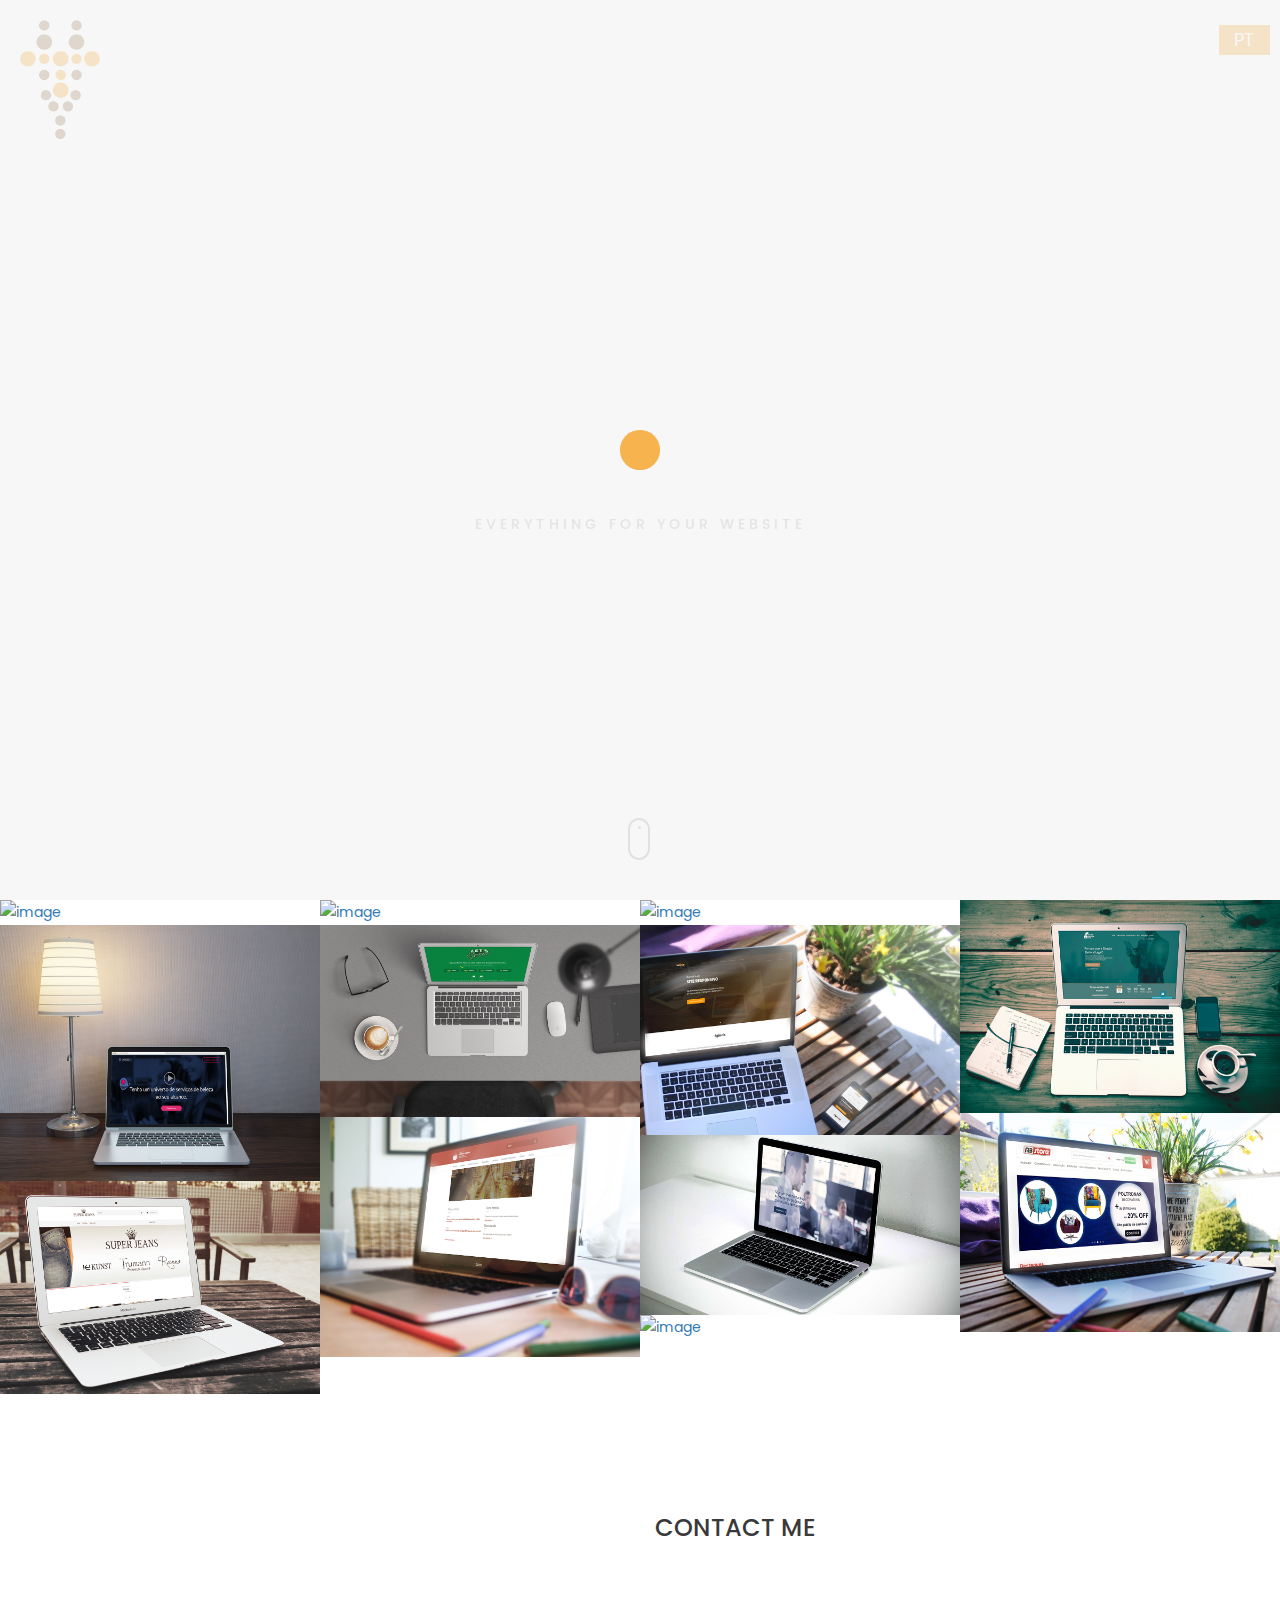
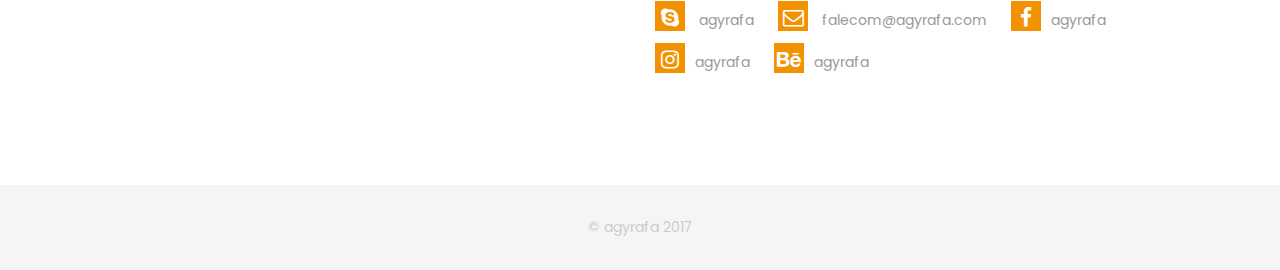
==== commit 81415c52: "Merge commit 'dd4b3fad1f7f8bfda01243307872858f6bc837d5'" ====
--- a/index.html
+++ b/index.html
@@ -178,22 +178,6 @@
 
                 <!-- single work -->
                 <div class="col-md-3 col-sm-6 graphics ads">
-                    <a href="http://mestregualberto.com" class="portfolio_item" target="_blank">
-                        <img src="img/gualberto.png" alt="image" class="img-responsive" />
-                        <div class="portfolio_item_hover">
-                            <div class="portfolio-border clearfix">
-                                <div class="item_info">
-                                    <span>Mestre Gualberto</span>
-                                    <em>Website</em>
-                                </div>
-                            </div>
-                        </div>
-                    </a>
-                </div>
-                <!-- end single work -->
-
-                <!-- single work -->
-                <div class="col-md-3 col-sm-6 graphics ads">
                     <a href="https://webee.com.br/" class="portfolio_item" target="_blank">
                         <img src="img/webee.jpg" alt="image" class="img-responsive" />
                         <div class="portfolio_item_hover">
@@ -334,7 +318,7 @@
                 <p><i class="fa fa-skype" aria-hidden="true"></i> agyrafa</p>
                 <p><a href="mailto:falecom@agyrafa.com"><i class="fa fa-envelope-o" aria-hidden="true"></i> falecom@agyrafa.com</a></p>
                 <p><a href="http://www.facebook.com/agyrafaweb"><i class="fa fa-facebook" aria-hidden="true"></i>agyrafa</a></p>
-                <p><a href="http://instagram.com/agyrafaweb"><i class="fa fa-instagram" aria-hidden="true"></i>agyrafa</a></p>
+                <p><a href="http://instagram.com/agyrafa"><i class="fa fa-instagram" aria-hidden="true"></i>agyrafa</a></p>
                 <p><a href="https://www.behance.net/agyrafa"><i class="fa fa-behance" aria-hidden="true"></i>agyrafa</a></p>
             </div>
         </div>
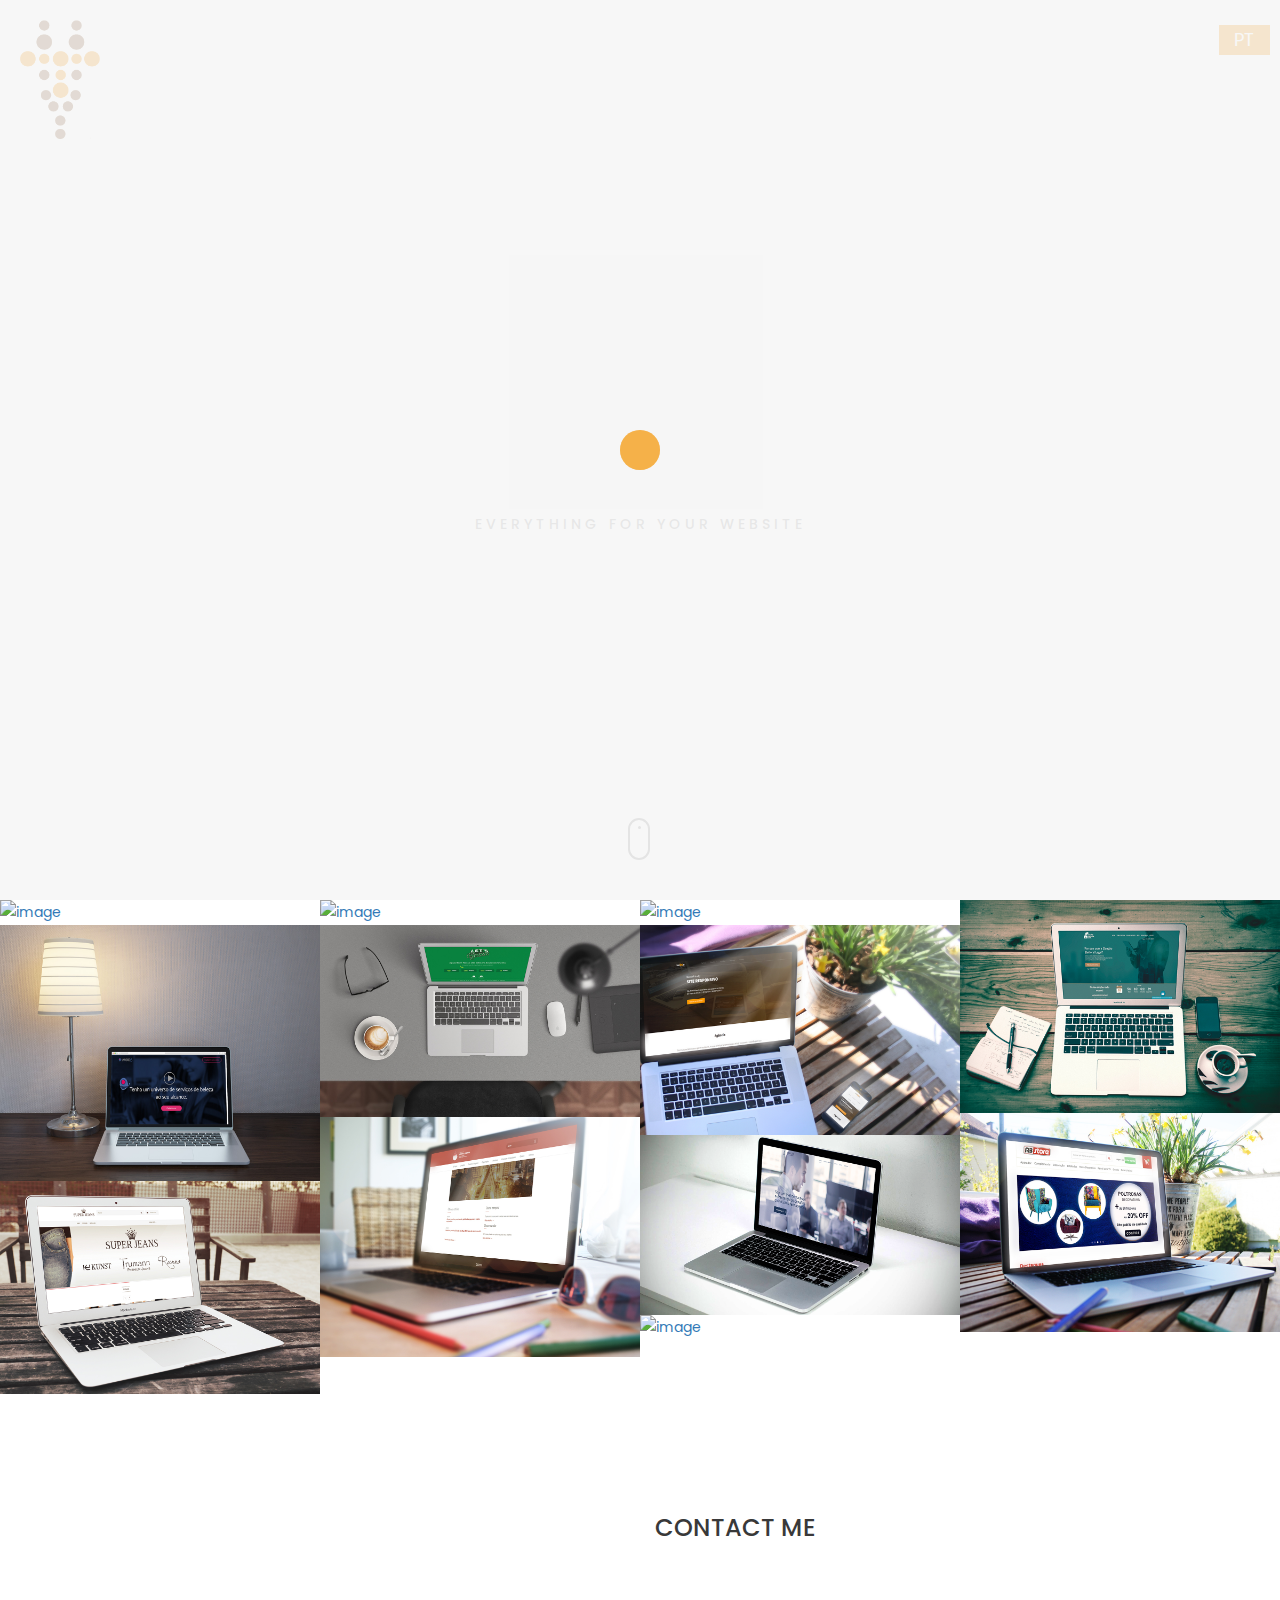
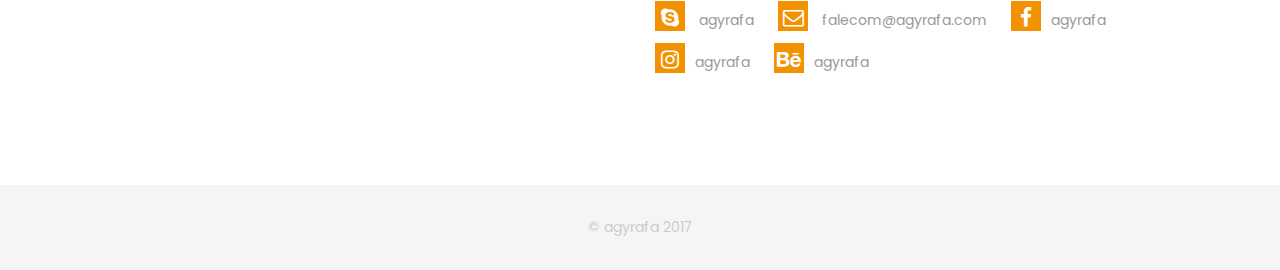
==== commit 471ccea9: "no message" ====
--- a/index.html
+++ b/index.html
@@ -318,7 +318,7 @@
                 <p><i class="fa fa-skype" aria-hidden="true"></i> agyrafa</p>
                 <p><a href="mailto:falecom@agyrafa.com"><i class="fa fa-envelope-o" aria-hidden="true"></i> falecom@agyrafa.com</a></p>
                 <p><a href="http://www.facebook.com/agyrafaweb"><i class="fa fa-facebook" aria-hidden="true"></i>agyrafa</a></p>
-                <p><a href="http://instagram.com/agyrafa"><i class="fa fa-instagram" aria-hidden="true"></i>agyrafa</a></p>
+                <p><a href="http://instagram.com/agyrafaweb"><i class="fa fa-instagram" aria-hidden="true"></i>agyrafa</a></p>
                 <p><a href="https://www.behance.net/agyrafa"><i class="fa fa-behance" aria-hidden="true"></i>agyrafa</a></p>
             </div>
         </div>
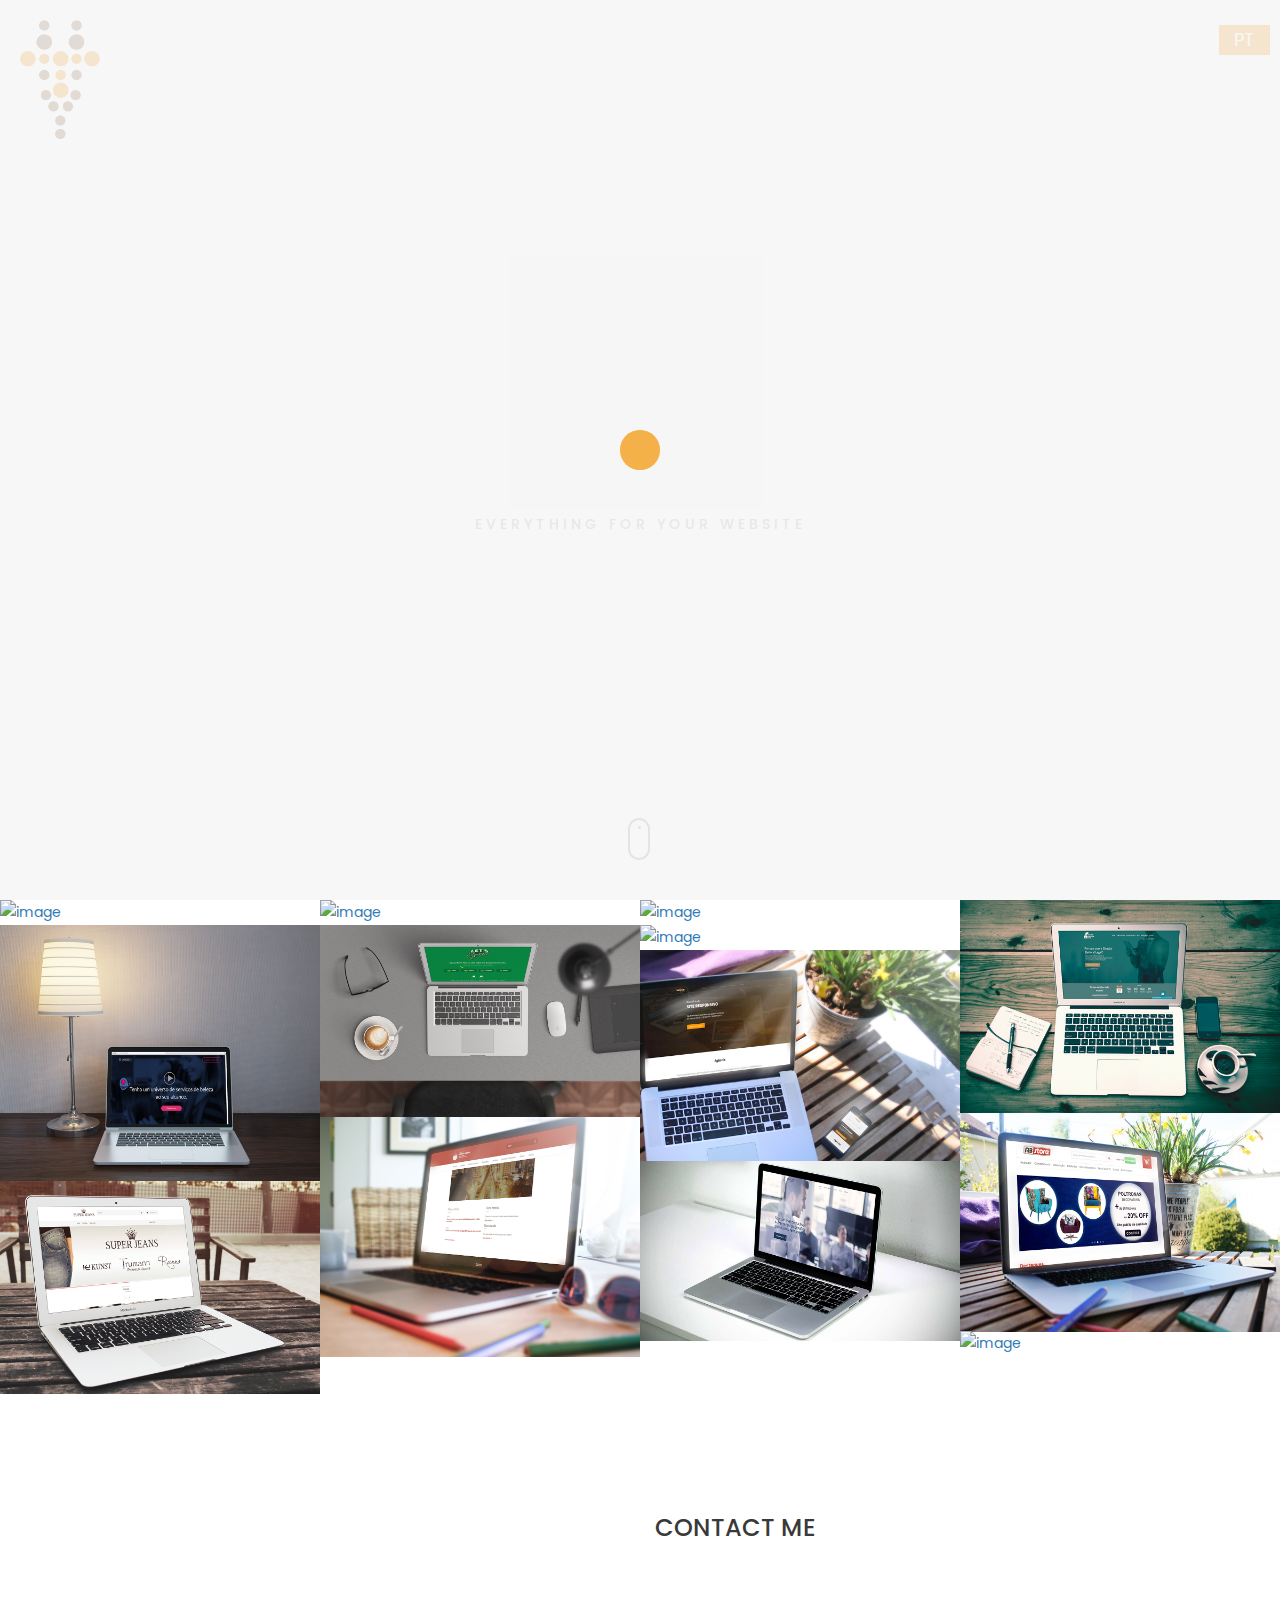
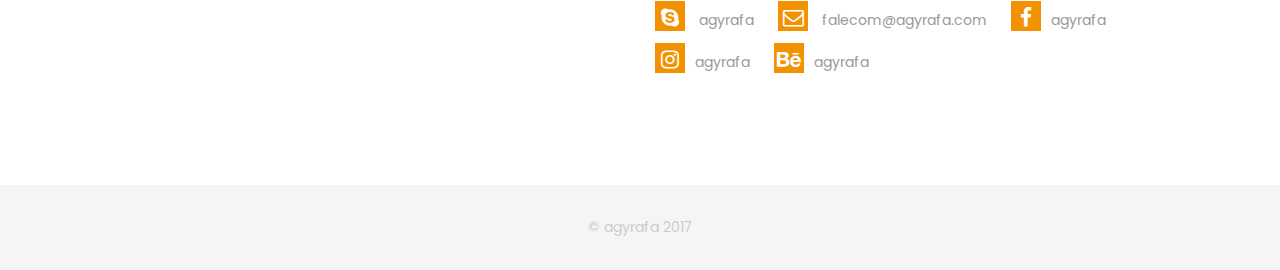
==== commit 46010ad0: "add gualberto" ====
--- a/index.html
+++ b/index.html
@@ -178,6 +178,23 @@
 
                 <!-- single work -->
                 <div class="col-md-3 col-sm-6 graphics ads">
+                    <a href="http://mestregualberto.com" class="portfolio_item" target="_blank">
+                        <img src="img/gualberto.png" alt="image" class="img-responsive" />
+                        <div class="portfolio_item_hover">
+                            <div class="portfolio-border clearfix">
+                                <div class="item_info">
+                                    <span>Mestre Gualberto</span>
+                                    <em>Website</em>
+                                </div>
+                            </div>
+                        </div>
+                    </a>
+                </div>
+                <!-- end single work -->
+
+
+                <!-- single work -->
+                <div class="col-md-3 col-sm-6 graphics ads">
                     <a href="https://webee.com.br/" class="portfolio_item" target="_blank">
                         <img src="img/webee.jpg" alt="image" class="img-responsive" />
                         <div class="portfolio_item_hover">
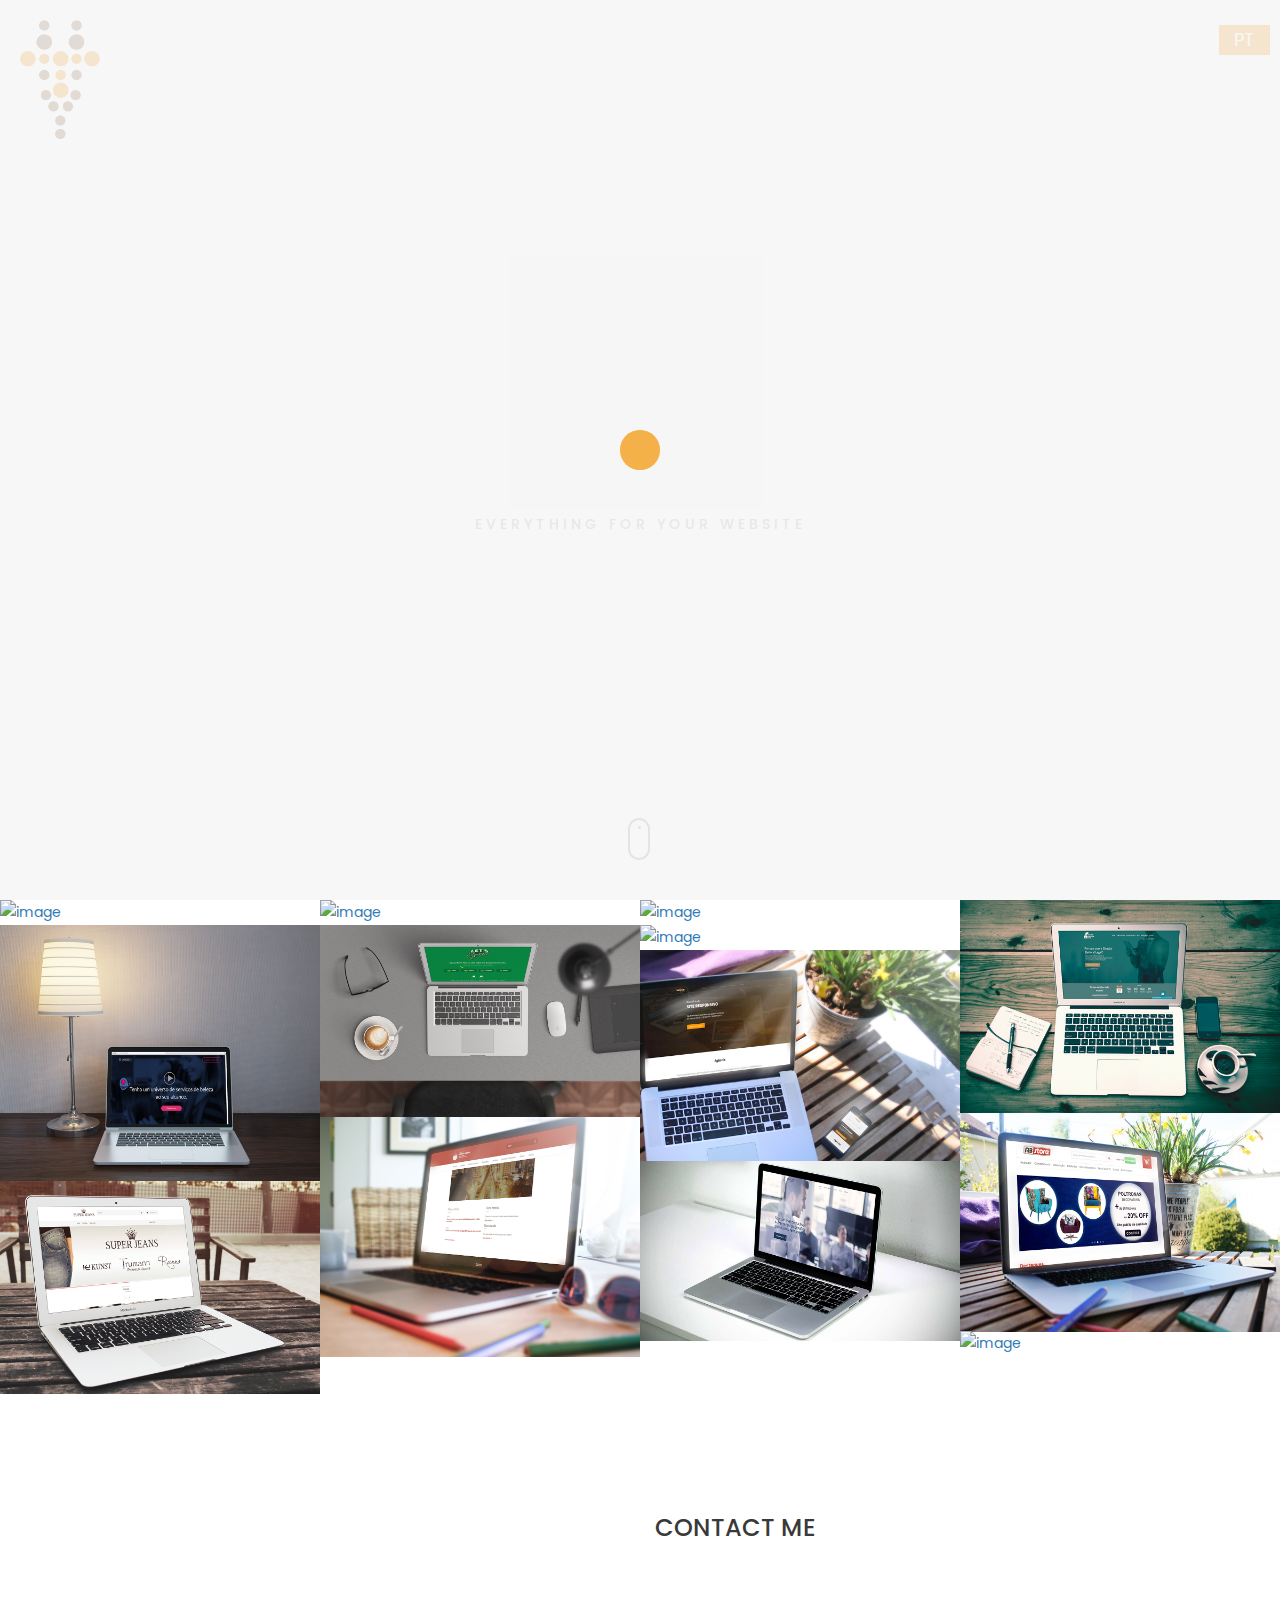
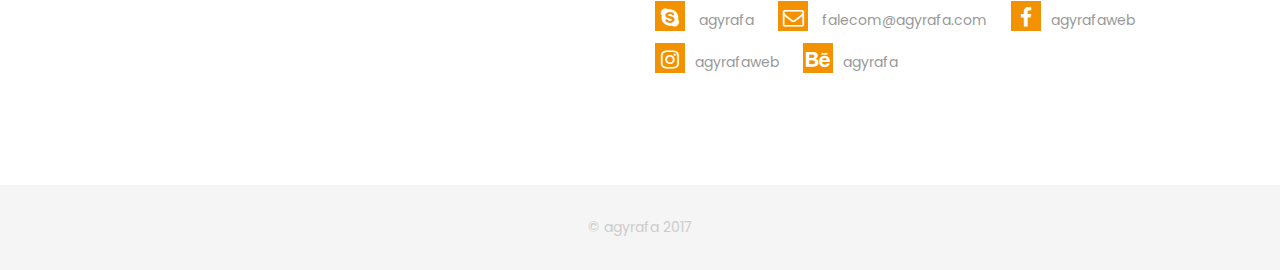
==== commit 18bf5396: "update footer" ====
--- a/index.html
+++ b/index.html
@@ -334,8 +334,8 @@
             <div class="contact-info">
                 <p><i class="fa fa-skype" aria-hidden="true"></i> agyrafa</p>
                 <p><a href="mailto:falecom@agyrafa.com"><i class="fa fa-envelope-o" aria-hidden="true"></i> falecom@agyrafa.com</a></p>
-                <p><a href="http://www.facebook.com/agyrafaweb"><i class="fa fa-facebook" aria-hidden="true"></i>agyrafa</a></p>
-                <p><a href="http://instagram.com/agyrafaweb"><i class="fa fa-instagram" aria-hidden="true"></i>agyrafa</a></p>
+                <p><a href="http://www.facebook.com/agyrafaweb"><i class="fa fa-facebook" aria-hidden="true"></i>agyrafaweb</a></p>
+                <p><a href="http://instagram.com/agyrafaweb"><i class="fa fa-instagram" aria-hidden="true"></i>agyrafaweb</a></p>
                 <p><a href="https://www.behance.net/agyrafa"><i class="fa fa-behance" aria-hidden="true"></i>agyrafa</a></p>
             </div>
         </div>
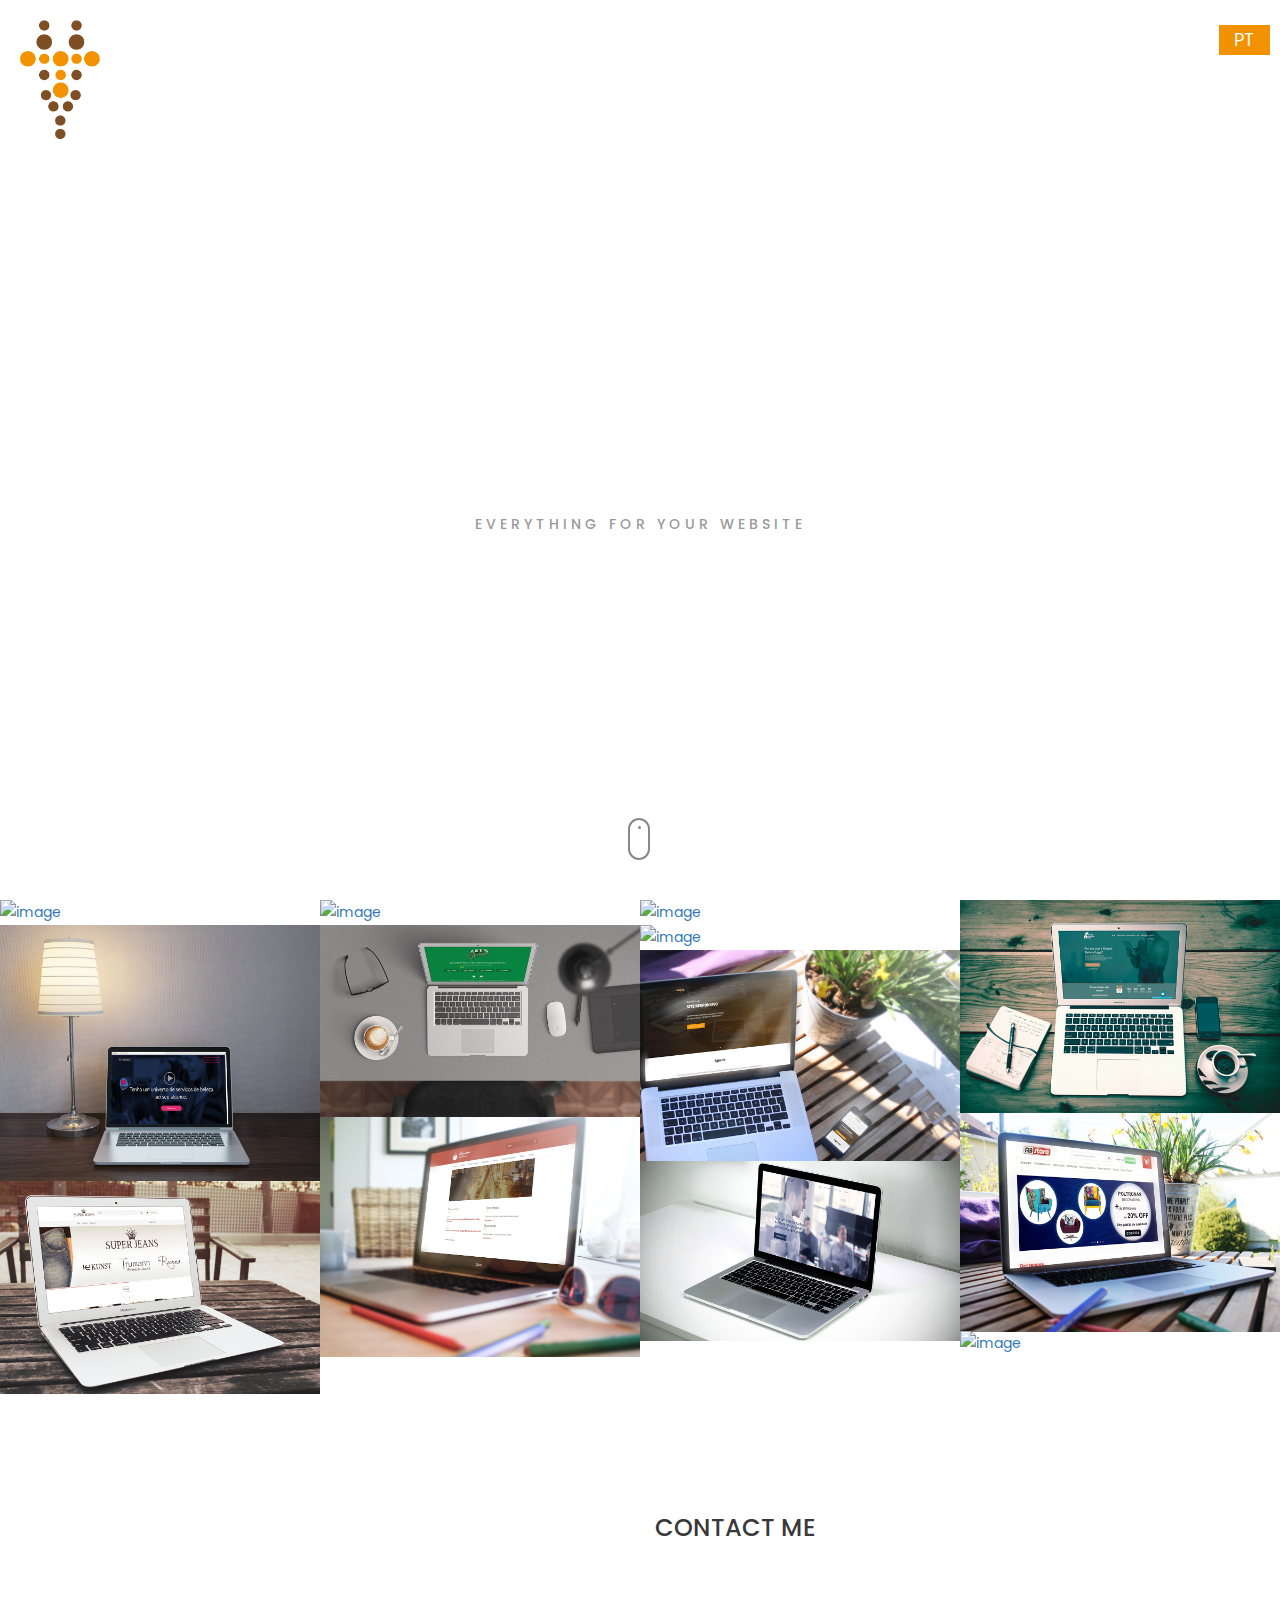
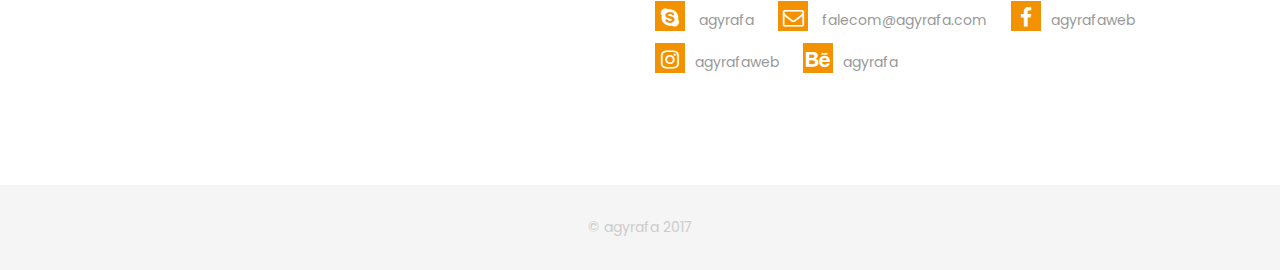
==== commit 8fcd6e9b: "remove loader" ====
--- a/index.html
+++ b/index.html
@@ -33,14 +33,14 @@
 <body>
 
     <!-- Preloader -->
-    <div id="preloader">
+   <!--  <div id="preloader">
         <div class="pre-container">
             <div class="spinner">
                 <div class="double-bounce1"></div>
                 <div class="double-bounce2"></div>
             </div>
         </div>
-    </div>
+    </div> -->
     <!-- end Preloader -->
 
     <div class="container-fluid">
